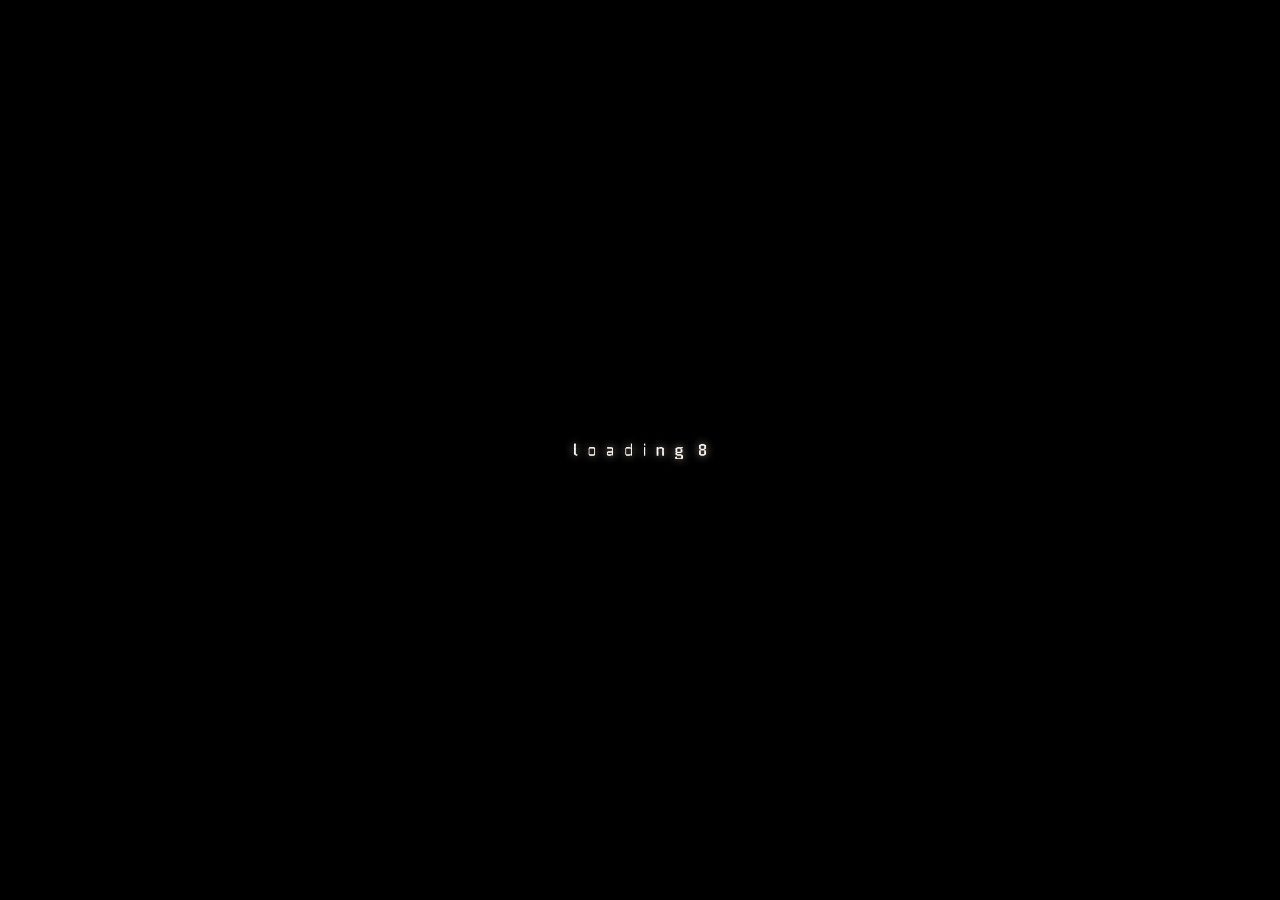
==== index.html @ 4268b85b "Disable screen postprocessing by default in Safari" ====
<!DOCTYPE html>
<html lang="ru">
<head>
<meta charset="UTF-8">
<meta name="viewport" content="width=device-width, initial-scale=1.0">
<title>untorra</title>
<link rel="icon" type="image/png" sizes="16x16" href="assets/favicon-16.png">
<link rel="icon" type="image/png" sizes="32x32" href="assets/favicon-32.png">
<link rel="icon" type="image/png" sizes="64x64" href="assets/favicon-64.png">
<link rel="stylesheet" href="style.css?v=76">
<link rel="stylesheet" href="editor.css?v=12">
</head>
<body>
<svg width="0" height="0" aria-hidden="true" style="position:absolute;pointer-events:none">
  <defs><filter id="nav-marker-sharp" color-interpolation-filters="sRGB"><feComponentTransfer><feFuncA type="discrete" tableValues="0 1"/></feComponentTransfer></filter></defs>
</svg>
<div id="game">
  <div id="stage">
    <div id="scene-wrap">
      <img id="img-a" class="scene-img" alt="">
      <img id="img-b" class="scene-img" alt="">
    </div>
    <div id="vignette"></div>
    <div id="grain"></div>
    <div id="tablo-layer"></div>
    <div id="collider-layer"></div>
    <div id="hotspot-layer"></div>
    <div id="nav-markers"></div>

    <div id="minimap" class="hidden">
      <img id="minimap-title" src="assets/menu-text/map.png?v=1" alt="map">
      <div id="minimap-view">
        <div id="minimap-bg"><img id="minimap-rust" src="assets/minimap/rust.png?v=1" alt=""></div>
        <svg id="minimap-edges" viewBox="0 0 640 480" preserveAspectRatio="none"></svg>
        <div id="minimap-graph"></div>
      </div>
      <canvas id="minimap-raster" width="560" height="420"></canvas>
    </div>

    <div id="tutorial-hint" data-step="map" aria-live="polite" aria-atomic="true" aria-hidden="true">
      <div class="tutorial-pill"></div><p><img class="tutorial-copy" src="assets/tutorial/map-text.png?v=1" alt="press M to open the map"></p>
    </div>

    <div id="fade-overlay"></div>

    <div id="loading-indicator"><div class="loading-row"><img class="menu-img" src="assets/menu-text/loading-word.png?v=1" alt="loading"><span class="loading-percent-slot" id="loading-percent-slot"></span></div></div>

    <div id="title-screen">
      <div class="menu-title"><img class="title-logo" src="assets/menu-text/title-untorra.png?v=8" alt="untorra"></div>
      <nav class="menu-list">
        <button id="menu-continue" class="menu-item"><img class="menu-img" src="assets/menu-text/item-continue-inactive.png?v=2" alt="continue"></button>
        <button id="menu-newgame" class="menu-item active"><img class="menu-img" src="assets/menu-text/item-newgame.png?v=2" alt="new game"></button>
        <button id="menu-credits" class="menu-item active"><img class="menu-img" src="assets/menu-text/item-credits.png?v=2" alt="credits"></button>
        <button id="menu-store" class="menu-item active"><img class="menu-img" src="assets/menu-text/item-physical-ost.png?v=1" alt="physical OST"></button>
      </nav>
    </div>

    <div id="credits-screen" class="hidden">
      <button id="credits-back" class="menu-item active menu-title"><img class="menu-img" src="assets/menu-text/item-back.png?v=2" alt="< back"></button>
      <div class="menu-list credits-body">
        <div class="credits-line credits-name-line"><a class="credits-link" id="credits-link-swan" href="https://matt-swan.art" target="_blank" rel="noopener noreferrer"><img class="menu-img" id="credits-img-swan" src="assets/menu-text/credits-matthew-swan.png?v=1" alt="matthew swan"></a><img class="menu-img" src="assets/menu-text/credits-comma-2026.png?v=1" alt=", 2026"></div>
        <div class="credits-line"><img class="menu-img" src="assets/menu-text/credits-special-thanks-to.png?v=1" alt="special thanks to"><a class="credits-link" id="credits-link-riley" href="https://www.instagram.com/withclosedeyes.png?igsi=em05aWdpNzhlYTFz" target="_blank" rel="noopener noreferrer"><img class="menu-img" id="credits-img-riley" src="assets/menu-text/credits-riley-w.png?v=1" alt="Riley W"></a></div>
        <div class="credits-line"><img class="menu-img" src="assets/menu-text/credits-line3.png?v=1" alt="from Empyrean for the"></div>
        <div class="credits-line"><img class="menu-img" src="assets/menu-text/credits-line4.png?v=1" alt="incredible physical artwork"></div>
      </div>
    </div>
  </div>
</div>
<script src="game.js?v=113"></script>
<script src="editor.js?v=20"></script>
<script src="game-dither.js?v=38"></script>
</body>
</html>
---- style.css ----
* { margin: 0; padding: 0; box-sizing: border-box; }

html, body {
  width: 100%;
  height: 100%;
  background: #0a0806;
  overflow: hidden;
  font-family: Georgia, 'Times New Roman', serif;
  color: #e8dfc8;
}

#game {
  position: relative;
  width: 100vw;
  height: 100vh;
  background: #000;
}

/* Fixed 4:3 stage, centered, letterboxed (black bars) on any other viewport
   ratio. width/height each pick whichever of "the other axis at 4:3" or
   "the full viewport on this axis" is smaller — the standard min()-based
   contain-to-aspect-ratio technique, no flex/aspect-ratio auto-resolution
   quirks to worry about. */
#stage {
  position: absolute;
  top: 50%;
  left: 50%;
  transform: translate(-50%, -50%);
  width: min(100vw, 133.333vh);
  height: min(100vh, 75vw);
  overflow: hidden;
  background: #000;
}

#scene-wrap {
  position: absolute;
  inset: 0;
  overflow: hidden;
}

.scene-img {
  position: absolute;
  inset: 0;
  width: 100%;
  height: 100%;
  object-fit: cover;
  opacity: 0;
  transition: opacity 700ms ease;
  pointer-events: none;
}

.scene-img.active {
  opacity: 1;
  pointer-events: auto;
}

#vignette {
  position: absolute;
  inset: 0;
  pointer-events: none;
  box-shadow: inset 0 0 var(--vignette-blur, 18vw) var(--vignette-spread, 4vw) rgba(0,0,0,var(--vignette-alpha, 0.75));
  z-index: 5;
}

#grain {
  position: absolute;
  inset: 0;
  pointer-events: none;
  background: radial-gradient(ellipse at center, transparent var(--vignette-midstop, 40%), rgba(0,0,0,var(--vignette-grain-alpha, 0.35)) 100%);
  z-index: 6;
}

/* Invisible full-screen click layer sampling each node's collider map by
   pixel — sits above the scene but below individual .hotspot elements
   (z-index 10), so an explicit hotspot (puzzle button, the final-scene
   "continue" arrow) always wins a click over the collider beneath it. */
#collider-layer {
  position: absolute;
  inset: 0;
  z-index: 9;
  /* Empty space: arrow tip is the hotspot. Hover resolves action cursors. */
  cursor: url("assets/cursors/passive-arrow.png") 0 0, default;
}

#fade-overlay {
  position: absolute;
  inset: 0;
  /* above title-screen/credits-screen (100) too — a full-screen fade needs
     to cover the menu as well now that "new game" fades through it, not
     just in-scene node-to-node transitions */
  z-index: 150;
  background: #000;
  opacity: 0;
  pointer-events: none;
  transition: opacity 800ms ease;
}
#fade-overlay.show { opacity: 1; }

/* ---- Minimap (M) ----------------------------------------------------
   Laid out in the mockup's own 640x480 design space: every position and
   size below is a percentage of #stage, which is always exactly 4:3, so
   the whole map scales with the stage and matches the Figma frame 1:1 at
   any viewport size. Sits above the scene and its hotspots but *below*
   #fade-overlay (150), so a fast-travel fade covers the map too. */
#minimap {
  position: absolute;
  inset: 0;
  z-index: 120;
  overflow: hidden;
  background: #000;
  transition: opacity 250ms ease;
  cursor: url("assets/cursors/grab.png") 11 11, pointer;
}
#minimap.hidden { opacity: 0; pointer-events: none; }
#minimap-title {
  position: absolute;
  left: 8.44%;
  top: 5.83%;
  width: 10%;
  z-index: 2;
  image-rendering: pixelated;
  image-rendering: -moz-crisp-edges;
  image-rendering: crisp-edges;
  user-select: none;
  -webkit-user-select: none;
}
/* Everything inside pans and zooms together. It is laid out and hit-tested
   as normal DOM but never painted: #minimap-raster re-draws it at low
   resolution and that canvas is what's on screen. Kept at opacity 0 rather
   than visibility/display so the clicks and the measured content box still
   work off real boxes. */
#minimap-view {
  position: absolute;
  inset: 0;
  transform-origin: 0 0;
  opacity: 0;
}
/* A 560-cell mosaic is enlarged without smoothing, then palette-dithered
   at display resolution. The ordered dots stay fine when the map zooms. */
#minimap-raster {
  position: absolute;
  inset: 0;
  width: 100%;
  height: 100%;
  z-index: 1;
  pointer-events: none;
  image-rendering: pixelated;
  image-rendering: -moz-crisp-edges;
  image-rendering: crisp-edges;
}
#minimap-bg {
  position: absolute;          /* rect is sized in JS, see layoutMinimapBackdrop */
  overflow: hidden;
  opacity: 0.05;
  pointer-events: none;
}
#minimap-rust {
  position: absolute;
  left: -6.40625%;
  top: -7.7083333333%;
  width: 122.03125%;
  height: 108.5416666667%;
  object-fit: cover;
  -webkit-user-drag: none;
  pointer-events: none;
}
#minimap-edges {
  position: absolute;
  inset: 0;
  width: 100%;
  height: 100%;
  pointer-events: none;
}
#minimap-graph { position: absolute; inset: 0; }

/* Rings carry their own blur/texture baked in from the Figma export, so
   they're plain images scaled smoothly — no pixelation, which would
   destroy the soft glow. All three states share one 118px design box;
   the ring drawn inside each differs in size, exactly as in the mockup. */
.minimap-node {
  position: absolute;
  width: 18.44%;              /* 118px of the 640px-wide design frame */
  aspect-ratio: 1;
  transform: translate(-50%, -50%);
  user-select: none;
  -webkit-user-select: none;
}
.minimap-ring {
  position: absolute;
  inset: 0;
  width: 100%;
  z-index: 1;
  pointer-events: none;
  -webkit-user-drag: none;
}
/* The still is clipped to the ring's own irregular interior (mask baked
   from the ring art, slightly dilated so the join hides under the glow)
   instead of a rounded square, which never sat straight in the hole. */
.minimap-hole {
  position: absolute;
  inset: 0;
  -webkit-mask-size: 100% 100%;
  mask-size: 100% 100%;
  -webkit-mask-repeat: no-repeat;
  mask-repeat: no-repeat;
}
.minimap-thumb {
  position: absolute;
  left: 50%;
  top: 50%;
  transform: translate(-50%, -50%);
  aspect-ratio: 4 / 3;
  object-fit: cover;
  -webkit-user-drag: none;
}
.minimap-label {
  position: absolute;
  /* top-anchored, not centred: the one multi-line label would otherwise
     grow upwards into its own ring and sideways over its neighbour */
  transform: translate(-50%, 0);
  pointer-events: none;
  -webkit-user-drag: none;
  user-select: none;
  -webkit-user-select: none;
}

/* Reticles shown while the right button is held — pure overlay, they never
   take the click that the collider underneath is waiting for. */
#nav-markers {
  position: absolute;
  inset: 0;
  z-index: 11;
  pointer-events: none;
  opacity: 0;
  transition: opacity 120ms ease;
}
#nav-markers.show { opacity: 1; }
.nav-marker, .ed-mark > img {
  filter: sepia(1) saturate(4) hue-rotate(345deg) brightness(1.6);
}
.nav-marker[data-direction="front"], .ed-mark > img[data-direction="front"] {
  filter: url("#nav-marker-sharp") sepia(1) saturate(4) hue-rotate(345deg) brightness(1.6);
}
.nav-marker {
  position: absolute;
  width: 5%;                /* 32px of the 640px design frame */
  transform-origin: 50% 50%;
  image-rendering: pixelated;
  image-rendering: -moz-crisp-edges;
  image-rendering: crisp-edges;
  -webkit-user-drag: none;
  user-select: none;
  -webkit-user-select: none;
}

.hotspot {
  position: absolute;
  z-index: 10;
  cursor: pointer;
  display: flex;
  align-items: center;
  justify-content: center;
}

.hotspot-glow {
  width: 3.4em;
  height: 3.4em;
  font-size: 16px;
  border-radius: 50%;
  display: flex;
  align-items: center;
  justify-content: center;
  background: radial-gradient(circle, rgba(232,223,200,0.16) 0%, rgba(232,223,200,0.03) 60%, transparent 75%);
  border: 1px solid rgba(232,223,200,0.28);
  color: rgba(232,223,200,0.75);
  font-size: 1.3em;
  opacity: 0.55;
  transform: scale(0.9);
  transition: opacity 250ms ease, transform 250ms ease, background 250ms ease;
}

.hotspot:hover .hotspot-glow {
  opacity: 1;
  transform: scale(1.08);
  background: radial-gradient(circle, rgba(232,223,200,0.30) 0%, rgba(232,223,200,0.08) 60%, transparent 78%);
  border-color: rgba(232,223,200,0.6);
}

#tablo-layer {
  position: absolute;
  inset: 0;
  pointer-events: none;
  z-index: 8;
}

/* Occludes button glow behind the device strut in front of the cables 3 1
   buttons — mask-size:cover fits the 640x480 mask the same way object-fit:cover
   fits the scene <img> into the same box, so the two stay pixel-aligned. */
#tablo-layer.cables-mask {
  mask-image: url('assets/cables-glow-mask.png');
  mask-size: cover;
  mask-position: center;
  mask-repeat: no-repeat;
  -webkit-mask-image: url('assets/cables-glow-mask.png');
  -webkit-mask-size: cover;
  -webkit-mask-position: center;
  -webkit-mask-repeat: no-repeat;
}

.tablo-glow {
  position: absolute;
  width: 9%;
  height: 12%;
  transform: translate(-50%, -50%);
}
.tablo-glow::before,
.tablo-glow::after {
  content: '';
  position: absolute;
  inset: 0;
  background: url('assets/tablo-glow.png') center/contain no-repeat;
  /* single warm-orange asset, retinted per button via hue-rotate — the tablo's
     own glow never sets --glow-hue, so it falls back to 0deg (unchanged) */
  filter: hue-rotate(var(--glow-hue, 0deg)) saturate(var(--glow-sat, 2.2));
}
.tablo-glow::before {
  /* guarantees the glow reads even on near-black buttons in shadow, where
     color-dodge alone barely moves a base pixel that's already close to 0 */
  mix-blend-mode: screen;
  opacity: 0.55;
}
.tablo-glow::after {
  mix-blend-mode: color-dodge;
}

.play-glow {
  position: absolute;
  width: 10%;
  height: 8%;
  transform: translate(-50%, -50%);
}
.play-glow::before,
.play-glow::after {
  content: '';
  position: absolute;
  inset: 0;
  background: url('assets/tablo-glow-triangle.png?v=2') center/contain no-repeat;
}
.play-glow::before {
  mix-blend-mode: screen;
  opacity: 0.55;
}
.play-glow::after {
  mix-blend-mode: color-dodge;
}

/* terminal buttons (tablo/cables/tower grids) are fully invisible — no ring,
   just the custom cursor over the clickable area */
.hotspot.tablo-btn .hotspot-glow {
  display: none;
}

/* same "invisible until interaction" treatment for a couple of one-off
   explicit hotspots that aren't tablo-btn but still shouldn't show a ring
   in any state — lift_2_1's panel-access hotspot, lift_panel's play button */
.hotspot.no-glow .hotspot-glow {
  display: none;
}

.hotspot.interact .hotspot-glow {
  border-color: rgba(200,90,60,0.5);
  color: rgba(230,170,120,0.9);
}
.hotspot.interact:hover .hotspot-glow {
  background: radial-gradient(circle, rgba(200,90,60,0.30) 0%, rgba(200,90,60,0.08) 60%, transparent 78%);
  border-color: rgba(230,140,90,0.75);
}

#loading-indicator {
  position: absolute;
  inset: 0;
  z-index: 110;
  display: flex;
  align-items: center;
  justify-content: center;
  background: #000;
  pointer-events: none;
}
#loading-indicator.hidden, #loading-indicator[hidden] { display: none; }
.loading-row, .loading-percent-slot { display: flex; align-items: center; }
.loading-row { gap: 16px; }

#title-screen, #credits-screen {
  position: absolute;
  inset: 0;
  z-index: 100;
  /* matches the collider-layer's "always show a custom cursor, never the
     bare OS arrow" rule used during actual gameplay */
  cursor: url("assets/cursors/front.png") 11 0, pointer;
  user-select: none;
  -webkit-user-select: none;
}
#title-screen {
  background: #000 url('assets/menu-bg.png?v=3') center/cover no-repeat;
  /* stays invisible until game.js confirms every menu image (background,
     logo, button labels, cursors) has actually finished loading, then adds
     .assets-ready — avoids the background/logo/buttons popping in one at a
     time as each file happens to finish downloading */
  opacity: 0;
  pointer-events: none;
  transition: opacity 400ms ease;
}
#credits-screen {
  background: #000;
}
#title-screen.assets-ready:not(.hidden) { opacity: 1; pointer-events: auto; }
#title-screen.hidden, #credits-screen.hidden { opacity: 0; pointer-events: none; }

.menu-title {
  position: absolute;
  left: 10%;
  top: 9%;
}

/* Photographic wordmark — rendered smooth (no pixelation), sized
   independently of .menu-img's 24px button-label height. */
.title-logo {
  display: block;
  height: 32px;
  width: auto;
  -webkit-user-drag: none;
  user-select: none;
  -webkit-user-select: none;
}

.menu-list {
  position: absolute;
  left: 10%;
  display: flex;
  flex-direction: column;
  gap: 0;
}
/* "new game" is the middle of the 3 evenly-spaced items, so centering the
   whole block vertically keeps it pinned to the true vertical center of the
   screen regardless of gap/font-size tweaks */
#title-screen .menu-list {
  top: 50%;
  transform: translateY(-50%);
}
#credits-screen .menu-list {
  top: 43%;
}

/* Menu text is pre-rendered at low resolution (assets/menu-text/) and
   scaled back up without smoothing, instead of live browser type — matches
   the chunky pixel-mosaic look used everywhere else in this game. Color
   (active FFF2E9 / inactive 464646) is baked into each PNG, not CSS, since
   it has to survive image-rendering:pixelated. */
.menu-img {
  display: block;
  height: 24px;
  width: auto;
  image-rendering: pixelated;
  image-rendering: -moz-crisp-edges;
  image-rendering: crisp-edges;
  -webkit-user-drag: none;
  user-select: none;
  -webkit-user-select: none;
}

/* Credits body is now several lines of independent word/phrase images (not
   one baked composite) so "matthew swan" and "Riley W" can each be a real
   link with their own hover recolor — every piece is a standard 28px-native
   label, so they all reuse .menu-img rather than needing a dedicated class.
   Each line is a flex row so a link word can sit inline next to plain text
   on the same baseline (both share the same fixed vertical frame from the
   generator, so top-alignment is enough — no manual baseline math needed). */
.credits-line {
  display: flex;
  flex-direction: row;
  align-items: flex-start;
  /* reproduces a real word-space: within one baked image a space character
     gets the generator's letter-spacing added on BOTH sides (once after the
     preceding letter, once after the space itself) plus its own glyph
     advance — confirmed by measuring the real gap between "new"/"game" in
     item-newgame.png (26px native) against font metrics, not guessed. */
  gap: 22px;
}
/* "matthew swan, 2026" — the comma hugs the name with no word-space between
   them, so this line's gap is just the letter-spacing component (no space
   glyph); the margin below reproduces the blank line before the paragraph. */
.credits-name-line {
  gap: 9px;
  margin-bottom: 32px;
}
.credits-link {
  display: block;
  /* overrides the screen-wide front.png cursor (see #title-screen,
     #credits-screen above) — same grab/hand asset already used for
     interactive collider zones elsewhere, matching CURSOR_CSS.grab in
     game.js exactly so there's only one "hand" cursor asset in the game. */
  cursor: url("assets/cursors/grab.png") 11 11, pointer;
}

.menu-item {
  /* explicit on every .menu-item, active or not (e.g. "continue" before a
     game has started) — <button> has its own UA-stylesheet cursor default
     that wins over simple inheritance from the parent, so relying on
     inheriting the screen's front cursor doesn't actually work here.
     Uses the grab/hand cursor (same asset as .credits-link) rather than
     the screen-wide front.png, since these are clickable UI controls, not
     in-scene navigation. */
  cursor: url("assets/cursors/grab.png") 11 11, pointer;
  background: none;
  border: none;
  padding: 0;
  text-align: left;
  transition: filter 250ms ease;
  user-select: none;
  -webkit-user-select: none;
}
.menu-item.active:hover {
  filter: brightness(1.3);
}
#start-btn:hover {
  background: rgba(232,223,200,0.12);
  border-color: #fff;
}

/* Experimental full-game dither: F8 compares with the original rendering. */

#stage.game-dither-enabled { filter: url("#game-dither-filter"); }
#game { isolation: isolate; }
#game-screen-noise-layer, #game > #fade-overlay {
  position: absolute; inset: auto; top: 50%; left: 50%; transform: translate(-50%, -50%);
  width: min(100vw, 133.333vh); height: min(100vh, 75vw); pointer-events: none;
}
#game > #fade-overlay { z-index: 300; }
#game-screen-noise-layer { z-index: 190; overflow: hidden; mix-blend-mode: soft-light; }
#game-screen-noise-layer[hidden] { display: none; }
.game-screen-noise-texture {
  position: absolute; inset: -64px;
  background: url('assets/effects/grain.svg') repeat;
  will-change: transform; animation: game-screen-grain .1333333333s steps(1, end) infinite;
}
@keyframes game-screen-grain {
  0% { transform: translate3d(0,0,0); }
  12.5% { transform: translate3d(-31px,17px,0); }
  25% { transform: translate3d(23px,-43px,0); }
  37.5% { transform: translate3d(-47px,-29px,0); }
  50% { transform: translate3d(13px,37px,0); }
  62.5% { transform: translate3d(41px,-11px,0); }
  75% { transform: translate3d(-19px,53px,0); }
  87.5% { transform: translate3d(53px,29px,0); }
}
#game-crt-scanlines {
  position: absolute; top: 50%; left: 50%; transform: translate(-50%, -50%);
  width: min(100vw, 133.333vh); height: min(100vh, 75vw);
  z-index: 200; pointer-events: none;
  background: repeating-linear-gradient(to bottom,
    transparent 0px, transparent 2px,
    rgba(0,0,0,.5) 2.5px, rgba(0,0,0,.9) 3px,
    rgba(0,0,0,.5) 3.5px, transparent 4px);
}
#game-crt-scanlines[hidden] { display: none; }
#game-dither-toast {
  position: fixed; left: 50%; bottom: 12px; transform: translateX(-50%);
  z-index: 1000; pointer-events: none; opacity: 0;
  padding: 6px 10px; color: #fff2e9; background: #15100de8;
  font: 12px/1.4 ui-monospace, Menlo, monospace;
  transition: opacity 150ms ease;
}
#game-dither-toast.show { opacity: 1; }


/* Test controls stay outside the filtered stage so the slider remains clear. */
#game-dither-controls {
  position: fixed; right: 12px; bottom: 12px; z-index: 450;
  width: min(300px, calc(100vw - 24px)); max-height: calc(100vh - 24px); overflow-y: auto; padding: 12px;
  color: #e6e6ea; background: #16161af5; border: 1px solid #3a3a42;
  font: 12px/1.5 ui-monospace, Menlo, monospace;
}
#game-dither-controls[hidden] { display: none; }
.dither-controls-heading { display: flex; align-items: center; justify-content: space-between; margin-bottom: 8px; }
.dither-controls-heading h2 { font: inherit; font-weight: 600; letter-spacing: .08em; text-transform: uppercase; }
#game-dither-close { border: 0; background: none; color: #e6e6ea; font: inherit; font-size: 20px; line-height: 1; cursor: pointer; padding: 0 3px; }
#game-dither-controls .dither-enabled { display: flex; align-items: center; gap: 6px; margin-bottom: 8px; }
#game-dither-controls input { accent-color: #c77842; }
.dither-mix-row { display: flex; align-items: center; gap: 8px; margin: 4px 0 10px; }
#game-dither-controls input[type="range"] { flex: 1; min-width: 0; cursor: ew-resize; }
#game-dither-controls input[type="number"] { width: 52px; padding: 3px; font: inherit; color: #e6e6ea; background: #0e0e11; border: 1px solid #3a3a42; }
#game-dither-controls input:disabled { opacity: .4; cursor: default; }
#game-dither-controls p { color: #9a9aa6; font-size: 10px; }

.vignette-controls { border-top: 1px solid #3a3a42; padding-top: 10px; margin-top: 12px; }
.vignette-controls h3 { font: inherit; }
#game-dither-controls #vignette-screen-name { margin: 4px 0 10px; overflow-wrap: anywhere; }
.vignette-actions { display: flex; gap: 6px; }
.vignette-actions button { padding: 4px 6px; border: 1px solid #3a3a42; background: #24242b; color: #e6e6ea; font: inherit; font-size: 10px; cursor: pointer; }
.vignette-actions button:disabled { opacity: .4; cursor: default; }

/* Figma 40:59 / 40:71, in the stage's 640 x 480 design coordinates. */
#tutorial-hint { position: absolute; inset: 0; z-index: 90; pointer-events: none; opacity: 0; visibility: hidden; transition: opacity 200ms ease, visibility 200ms; }
#tutorial-hint.show { opacity: 1; visibility: visible; }
.tutorial-pill { position: absolute; left: 23.171875%; top: 75.895833%; width: 53.65625%; height: 13%; background: url('assets/tutorial/map-backplate.svg') center / contain no-repeat; }
#tutorial-hint p { position: absolute; left: 28.125%; top: 80.208333%; }
#tutorial-hint .tutorial-copy {
  display: block; width: auto; height: calc(var(--tutorial-unit, 1px) * 19.796);
  image-rendering: pixelated;
  image-rendering: -moz-crisp-edges;
  image-rendering: crisp-edges;
}
#tutorial-hint[data-step="directions"] .tutorial-pill { left: 20.359375%; width: 61%; background-image: url('assets/tutorial/directions-backplate.svg'); }
#tutorial-hint[data-step="directions"] p { left: 24.21875%; }
body.editing #tutorial-hint { opacity: 0; visibility: hidden; }
---- editor.css ----
/* Authoring tools only (see editor.js). None of this ships with the game:
   nothing here is rendered until Shift+C or Shift+N adds .editing. */

#editor-layer {
  position: absolute;
  inset: 0;
  z-index: 125;          /* over the scene and its hotspots, under the fade */
  display: none;
  cursor: crosshair;
}
body.editing #editor-layer { display: block; }
body.editing #collider-layer { pointer-events: none; }

.ed-rect {
  position: absolute;
  box-sizing: border-box;
  border: 1px solid var(--c);
  background: color-mix(in srgb, var(--c) 22%, transparent);
  cursor: move;
}
.ed-rect.on {
  border-width: 2px;
  background: color-mix(in srgb, var(--c) 38%, transparent);
  box-shadow: 0 0 0 1px #000, 0 0 12px color-mix(in srgb, var(--c) 60%, transparent);
}
.ed-rect > span {
  position: absolute;
  left: 0;
  top: -16px;
  padding: 0 3px;
  font: 11px/15px ui-monospace, Menlo, monospace;
  color: #fff;
  background: var(--c);
  white-space: nowrap;
  pointer-events: none;
}
/* Resize grips — eight of them, so a box can be pulled from any side, but
   only on the selected box; on all of them at once the screen is unreadable. */
.ed-rect > i.h { display: none; }
.ed-rect.on > i.h {
  display: block;
  position: absolute;
  width: 9px;
  height: 9px;
  background: var(--c);
  border: 1px solid #000;
}
.ed-rect > i.nw { left: -5px;  top: -5px;    cursor: nwse-resize; }
.ed-rect > i.n  { left: 50%;   top: -5px;    margin-left: -5px; cursor: ns-resize; }
.ed-rect > i.ne { right: -5px; top: -5px;    cursor: nesw-resize; }
.ed-rect > i.e  { right: -5px; top: 50%;     margin-top: -5px; cursor: ew-resize; }
.ed-rect > i.se { right: -5px; bottom: -5px; cursor: nwse-resize; }
.ed-rect > i.s  { left: 50%;   bottom: -5px; margin-left: -5px; cursor: ns-resize; }
.ed-rect > i.sw { left: -5px;  bottom: -5px; cursor: nesw-resize; }
.ed-rect > i.w  { left: -5px;  top: 50%;     margin-top: -5px; cursor: ew-resize; }

/* Shown only while a drag is latched onto something, so they read as
   "this is what you just lined up with" rather than permanent rulers. */
.ed-guide {
  position: absolute;
  background: #fff;
  opacity: .8;
  pointer-events: none;
}
.ed-guide.x { top: 0; bottom: 0; width: 1px; }
.ed-guide.y { left: 0; right: 0; height: 1px; }

.ed-mark {
  position: absolute;
  width: 5%;                      /* same 32px box the game draws */
  aspect-ratio: 1;
  transform: translate(-50%, -50%);
  cursor: move;
}
.ed-mark img {
  width: 100%;
  image-rendering: pixelated;
  pointer-events: none;
}
.ed-mark.on { outline: 1px dashed #fff; }
.ed-mark > span {
  position: absolute;
  left: 50%;
  top: 100%;
  transform: translateX(-50%);
  font: 11px/15px ui-monospace, Menlo, monospace;
  color: #fff;
  background: #000a;
  padding: 0 3px;
  white-space: nowrap;
  pointer-events: none;
}

#editor-panel {
  position: fixed;
  right: 12px;
  top: 12px;
  width: 290px;
  max-height: calc(100vh - 24px);
  overflow: auto;
  z-index: 400;
  display: none;
  padding: 10px;
  background: #16161a;
  border: 1px solid #3a3a42;
  color: #e6e6ea;
  font: 12px/1.45 ui-monospace, Menlo, monospace;
}
body.editing #editor-panel { display: block; }
#editor-panel h2 { margin: 0; font-size: 13px; letter-spacing: .08em; text-transform: uppercase; cursor: pointer; }
#editor-panel h2 + * { margin-top: 8px; }
#editor-panel.folded > *:not(h2) { display: none; }
#editor-panel.folded { width: auto; }
#editor-panel label { display: block; margin-bottom: 8px; color: #9a9aa6; }
#editor-panel select { width: 100%; margin-top: 3px; padding: 3px; background: #0e0e11; color: #e6e6ea; border: 1px solid #3a3a42; font: inherit; }

.ed-list { max-height: 40vh; overflow: auto; margin-bottom: 8px; border: 1px solid #2a2a31; }
.ed-item { display: flex; align-items: center; gap: 6px; padding: 3px 5px; cursor: pointer; }
.ed-item:hover { background: #22222a; }
.ed-item.on { background: #2f3550; }
.ed-item i { width: 10px; height: 10px; flex: none; }
.ed-item b { flex: none; width: 14px; color: #9a9aa6; font-weight: normal; }
.ed-item span { flex: 1; overflow: hidden; text-overflow: ellipsis; white-space: nowrap; }
.ed-item em { flex: none; color: #7a7a86; font-style: normal; }
.ed-item em.warn { color: #e07070; }   /* an action with no box is unreachable */

.ed-coords { display: flex; gap: 5px; margin-bottom: 6px; }
.ed-coords label { flex: 1; display: flex; align-items: center; gap: 3px; margin: 0; color: #9a9aa6; }
.ed-coords input { width: 100%; min-width: 0; padding: 3px; background: #0e0e11; color: #e6e6ea; border: 1px solid #3a3a42; font: inherit; }
.ed-coords input:disabled { opacity: .4; }
/* the number spinners eat the width these fields do not have */
.ed-coords input::-webkit-outer-spin-button,
.ed-coords input::-webkit-inner-spin-button { -webkit-appearance: none; margin: 0; }

.ed-row { display: flex; gap: 5px; margin-bottom: 6px; }
/* making a transition the game does not have yet */
.ed-new { margin-bottom: 6px; padding-top: 6px; border-top: 1px solid #2a2a31; }
.ed-new select { width: 100%; margin-bottom: 5px; padding: 3px; background: #0e0e11; color: #e6e6ea; border: 1px solid #3a3a42; font: inherit; }
.ed-new .ed-row { margin-bottom: 0; }
.ed-empty { padding: 6px; color: #8a8a96; }
/* not in the game's data until the export is baked in: * added here,
   ~ an existing transition whose target or direction was changed */
.ed-item.new b::after { content: '*'; color: #d8a93f; }
.ed-item.edited b::after { content: '~'; color: #d8a93f; }
#editor-panel button:disabled, #editor-panel select:disabled { opacity: .4; cursor: default; }
/* adding and deleting boxes means nothing when a marker is one point */
#editor-panel.nav-mode .ed-boxonly { display: none; }
#editor-panel button { flex: 1; padding: 4px 2px; background: #24242c; color: #e6e6ea; border: 1px solid #3a3a42; font: inherit; cursor: pointer; }
#editor-panel button:hover { background: #30303a; }
#editor-panel button.ed-wide { flex: 1 0 100%; }
.ed-note { margin: 6px 0 0; color: #8a8a96; }

#editor-panel:not(.nav-mode) .ed-navonly { display: none; }

.ed-item.hidden-mark em { color: #e08a3f; }

#editor-panel .ed-markicon { width: 100%; }
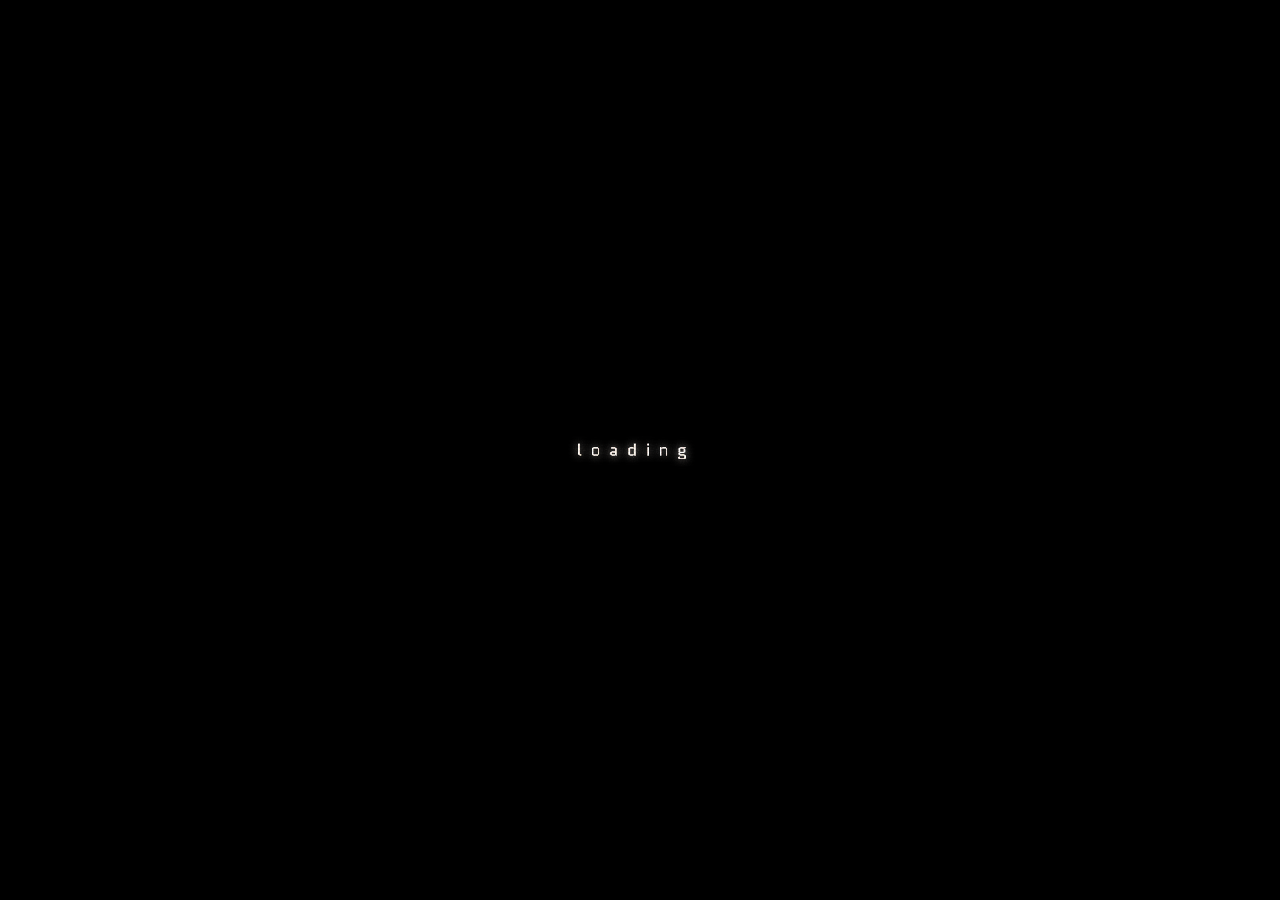
==== commit db805e4d: "Refresh direction markers on scene changes while right mouse button is held" ====
--- a/index.html
+++ b/index.html
@@ -66,7 +66,7 @@
     </div>
   </div>
 </div>
-<script src="game.js?v=113"></script>
+<script src="game.js?v=114"></script>
 <script src="editor.js?v=20"></script>
 <script src="game-dither.js?v=38"></script>
 </body>
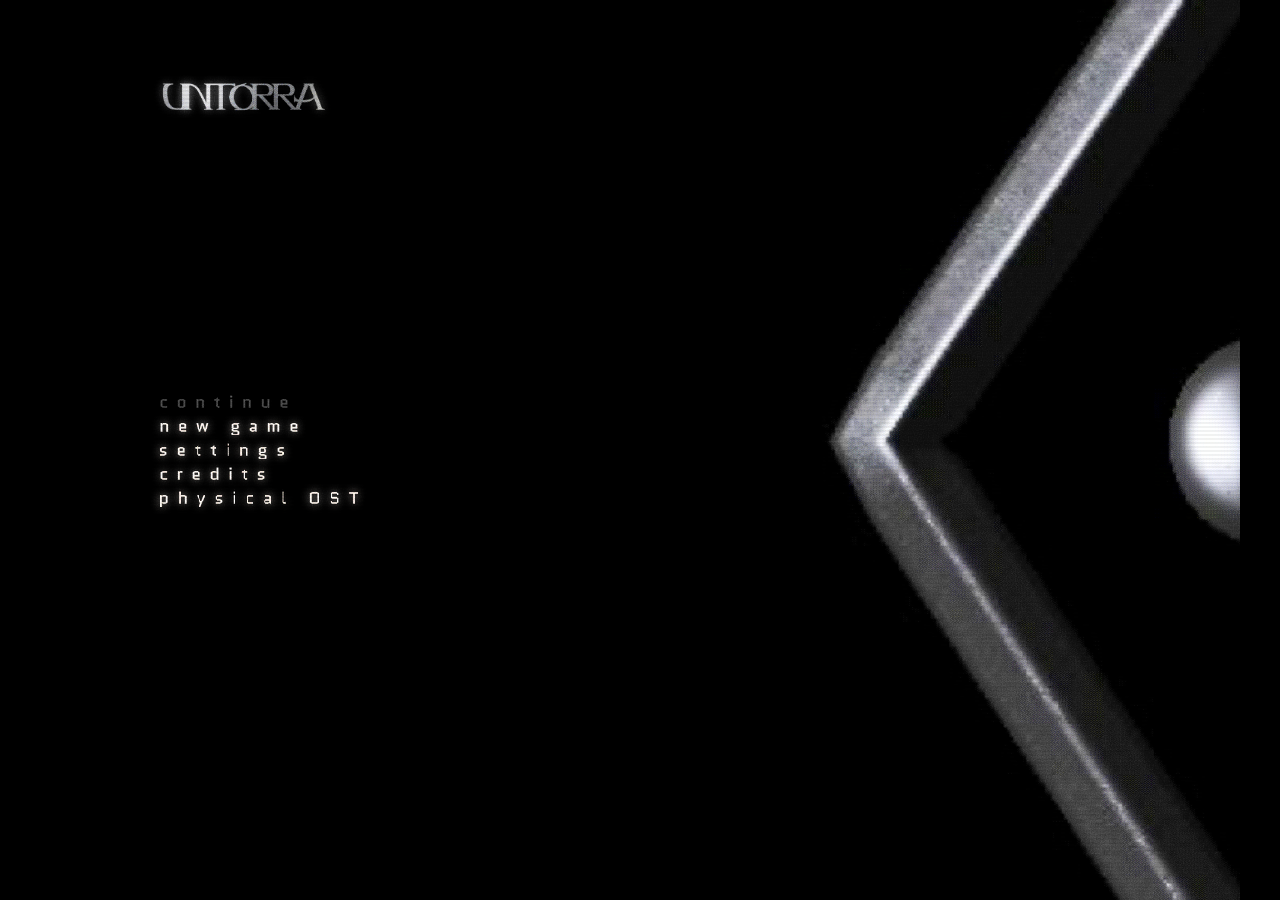
==== commit 62ad828d: "Add Figma-matched settings menu with master volume and postprocessing switch" ====
--- a/index.html
+++ b/index.html
@@ -7,7 +7,7 @@
 <link rel="icon" type="image/png" sizes="16x16" href="assets/favicon-16.png">
 <link rel="icon" type="image/png" sizes="32x32" href="assets/favicon-32.png">
 <link rel="icon" type="image/png" sizes="64x64" href="assets/favicon-64.png">
-<link rel="stylesheet" href="style.css?v=76">
+<link rel="stylesheet" href="style.css?v=77">
 <link rel="stylesheet" href="editor.css?v=12">
 </head>
 <body>
@@ -50,10 +50,21 @@
       <nav class="menu-list">
         <button id="menu-continue" class="menu-item"><img class="menu-img" src="assets/menu-text/item-continue-inactive.png?v=2" alt="continue"></button>
         <button id="menu-newgame" class="menu-item active"><img class="menu-img" src="assets/menu-text/item-newgame.png?v=2" alt="new game"></button>
+        <button id="menu-settings" class="menu-item active"><img class="menu-img" src="assets/menu-text/item-settings.png?v=1" alt="settings"></button>
         <button id="menu-credits" class="menu-item active"><img class="menu-img" src="assets/menu-text/item-credits.png?v=2" alt="credits"></button>
         <button id="menu-store" class="menu-item active"><img class="menu-img" src="assets/menu-text/item-physical-ost.png?v=1" alt="physical OST"></button>
       </nav>
     </div>
+
+    <section id="settings-screen" class="hidden" aria-label="settings" inert>
+      <button id="settings-back" class="menu-item active"><img class="menu-img" src="assets/menu-text/settings-back.png?v=1" alt="< back"></button>
+      <label id="settings-volume-label" for="settings-volume"><img class="menu-img" src="assets/menu-text/settings-volume.png?v=1" alt="volume"></label>
+      <input id="settings-volume" type="range" min="0" max="100" step="1" value="100" aria-labelledby="settings-volume-label">
+      <label id="settings-postprocessing-row" for="settings-postprocessing">
+        <img class="menu-img" src="assets/menu-text/settings-postprocessing.png?v=1" alt="post processing (f8)">
+        <input id="settings-postprocessing" type="checkbox">
+      </label>
+    </section>
 
     <div id="credits-screen" class="hidden">
       <button id="credits-back" class="menu-item active menu-title"><img class="menu-img" src="assets/menu-text/item-back.png?v=2" alt="< back"></button>
@@ -66,8 +77,8 @@
     </div>
   </div>
 </div>
-<script src="game.js?v=114"></script>
+<script src="game.js?v=115"></script>
 <script src="editor.js?v=20"></script>
-<script src="game-dither.js?v=38"></script>
+<script src="game-dither.js?v=39"></script>
 </body>
 </html>
--- a/style.css
+++ b/style.css
@@ -390,7 +390,7 @@
 .loading-row, .loading-percent-slot { display: flex; align-items: center; }
 .loading-row { gap: 16px; }
 
-#title-screen, #credits-screen {
+#title-screen, #credits-screen, #settings-screen {
   position: absolute;
   inset: 0;
   z-index: 100;
@@ -410,11 +410,96 @@
   pointer-events: none;
   transition: opacity 400ms ease;
 }
-#credits-screen {
+#credits-screen, #settings-screen {
   background: #000;
 }
 #title-screen.assets-ready:not(.hidden) { opacity: 1; pointer-events: auto; }
 #title-screen.hidden, #credits-screen.hidden { opacity: 0; pointer-events: none; }
+#settings-screen.hidden { visibility: hidden; pointer-events: none; }
+
+#settings-screen {
+  --settings-unit: 1px;
+  color: #fff2e9;
+}
+#settings-screen .menu-img {
+  height: calc(34 * var(--settings-unit));
+}
+#settings-back {
+  position: absolute;
+  left: 8.4375%;
+  top: 5.8333333333%;
+}
+#settings-volume-label {
+  position: absolute;
+  left: 8.4375%;
+  top: 37.9166666667%;
+}
+#settings-volume {
+  position: absolute;
+  left: 32.03125%;
+  top: 38.3333333333%;
+  width: 59.53125%;
+  height: calc(32 * var(--settings-unit));
+  appearance: none;
+  -webkit-appearance: none;
+  border: 0;
+  border-radius: 0;
+  background: transparent;
+  cursor: url("assets/cursors/grab.png") 11 11, pointer;
+}
+#settings-volume::-webkit-slider-runnable-track {
+  height: calc(2 * var(--settings-unit));
+  background: linear-gradient(to right, #fff2e9 var(--volume-fill, 100%), #756e69 var(--volume-fill, 100%));
+}
+#settings-volume::-webkit-slider-thumb {
+  appearance: none;
+  -webkit-appearance: none;
+  width: calc(4 * var(--settings-unit));
+  height: calc(12 * var(--settings-unit));
+  margin-top: calc(-5 * var(--settings-unit));
+  border: 0;
+  border-radius: 0;
+  background: #fff2e9;
+}
+#settings-volume::-moz-range-track {
+  height: calc(2 * var(--settings-unit));
+  background: #756e69;
+}
+#settings-volume::-moz-range-progress {
+  height: calc(2 * var(--settings-unit));
+  background: #fff2e9;
+}
+#settings-volume::-moz-range-thumb {
+  width: calc(4 * var(--settings-unit));
+  height: calc(12 * var(--settings-unit));
+  border: 0;
+  border-radius: 0;
+  background: #fff2e9;
+}
+#settings-postprocessing-row {
+  position: absolute;
+  left: 8.4375%;
+  top: 53.75%;
+  width: 83.125%;
+  display: flex;
+  align-items: flex-start;
+  justify-content: space-between;
+  cursor: url("assets/cursors/grab.png") 11 11, pointer;
+}
+#settings-postprocessing {
+  appearance: none;
+  -webkit-appearance: none;
+  flex: none;
+  width: calc(22 * var(--settings-unit));
+  height: calc(22 * var(--settings-unit));
+  margin-top: calc(4 * var(--settings-unit));
+  border: calc(2 * var(--settings-unit)) solid #fff2e9;
+  border-radius: 0;
+  background: transparent;
+  cursor: inherit;
+}
+#settings-postprocessing:checked { background: #fff2e9; }
+#settings-screen :focus-visible { outline: calc(1 * var(--settings-unit)) solid #fff2e9; outline-offset: calc(5 * var(--settings-unit)); }
 
 .menu-title {
   position: absolute;
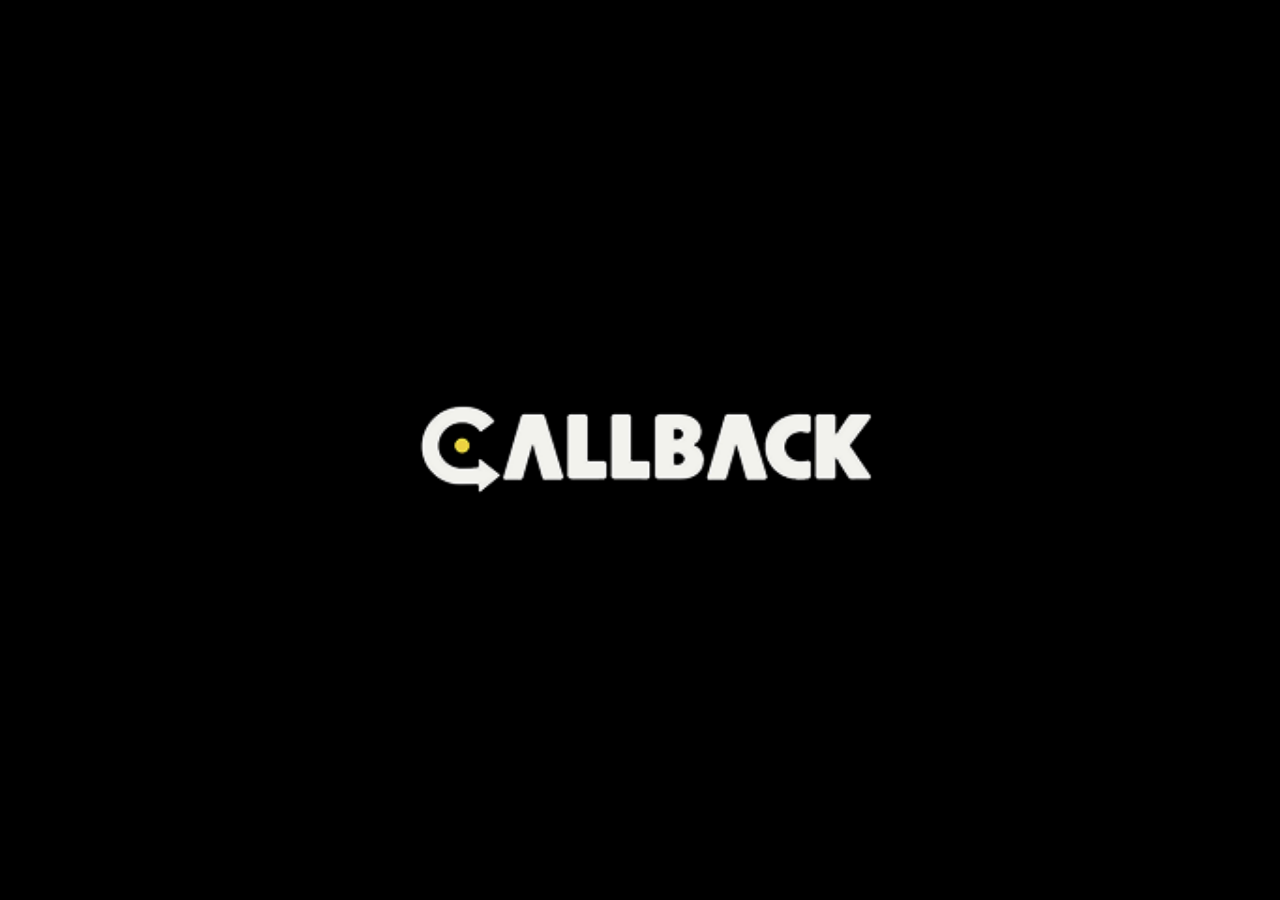
==== commit 18703ab6: "Add publisher and creator startup splash sequence with background preloading" ====
--- a/index.html
+++ b/index.html
@@ -7,7 +7,9 @@
 <link rel="icon" type="image/png" sizes="16x16" href="assets/favicon-16.png">
 <link rel="icon" type="image/png" sizes="32x32" href="assets/favicon-32.png">
 <link rel="icon" type="image/png" sizes="64x64" href="assets/favicon-64.png">
-<link rel="stylesheet" href="style.css?v=77">
+<link rel="preload" as="image" href="assets/startup/publisher.png?v=1" fetchpriority="high">
+<link rel="preload" as="image" href="assets/startup/creator.png?v=1" fetchpriority="high">
+<link rel="stylesheet" href="style.css?v=79">
 <link rel="stylesheet" href="editor.css?v=12">
 </head>
 <body>
@@ -15,7 +17,7 @@
   <defs><filter id="nav-marker-sharp" color-interpolation-filters="sRGB"><feComponentTransfer><feFuncA type="discrete" tableValues="0 1"/></feComponentTransfer></filter></defs>
 </svg>
 <div id="game">
-  <div id="stage">
+  <div id="stage" inert>
     <div id="scene-wrap">
       <img id="img-a" class="scene-img" alt="">
       <img id="img-b" class="scene-img" alt="">
@@ -43,7 +45,7 @@
 
     <div id="fade-overlay"></div>
 
-    <div id="loading-indicator"><div class="loading-row"><img class="menu-img" src="assets/menu-text/loading-word.png?v=1" alt="loading"><span class="loading-percent-slot" id="loading-percent-slot"></span></div></div>
+    <div id="loading-indicator" class="hidden" hidden><div class="loading-row"><img class="menu-img" src="assets/menu-text/loading-word.png?v=1" alt="loading"><span class="loading-percent-slot" id="loading-percent-slot"></span></div></div>
 
     <div id="title-screen">
       <div class="menu-title"><img class="title-logo" src="assets/menu-text/title-untorra.png?v=8" alt="untorra"></div>
@@ -76,8 +78,12 @@
       </div>
     </div>
   </div>
+  <div id="startup-splash">
+    <img class="startup-logo" src="assets/startup/publisher.png?v=1" alt="Callback" decoding="async" fetchpriority="high">
+    <img class="startup-logo" src="assets/startup/creator.png?v=1" alt="Matthew Swan" decoding="async" fetchpriority="high">
+  </div>
 </div>
-<script src="game.js?v=115"></script>
+<script src="game.js?v=117"></script>
 <script src="editor.js?v=20"></script>
 <script src="game-dither.js?v=39"></script>
 </body>
--- a/style.css
+++ b/style.css
@@ -376,6 +376,28 @@
   border-color: rgba(230,140,90,0.75);
 }
 
+#startup-splash {
+  position: absolute;
+  inset: 0;
+  z-index: 400;
+  background: #000;
+}
+#startup-splash[hidden] { display: none; }
+.startup-logo {
+  position: absolute;
+  top: 50%;
+  left: 50%;
+  transform: translate(-50%, -50%);
+  width: min(100vw, 133.333vh);
+  height: min(100vh, 75vw);
+  object-fit: contain;
+  opacity: 0;
+  pointer-events: none;
+  user-select: none;
+  -webkit-user-select: none;
+  -webkit-user-drag: none;
+}
+
 #loading-indicator {
   position: absolute;
   inset: 0;
@@ -421,9 +443,6 @@
   --settings-unit: 1px;
   color: #fff2e9;
 }
-#settings-screen .menu-img {
-  height: calc(34 * var(--settings-unit));
-}
 #settings-back {
   position: absolute;
   left: 8.4375%;
@@ -432,7 +451,8 @@
 #settings-volume-label {
   position: absolute;
   left: 8.4375%;
-  top: 37.9166666667%;
+  top: 41.6666666667%;
+  transform: translateY(-50%);
 }
 #settings-volume {
   position: absolute;
@@ -481,8 +501,9 @@
   left: 8.4375%;
   top: 53.75%;
   width: 83.125%;
+  height: 6.25%;
   display: flex;
-  align-items: flex-start;
+  align-items: center;
   justify-content: space-between;
   cursor: url("assets/cursors/grab.png") 11 11, pointer;
 }
@@ -492,7 +513,6 @@
   flex: none;
   width: calc(22 * var(--settings-unit));
   height: calc(22 * var(--settings-unit));
-  margin-top: calc(4 * var(--settings-unit));
   border: calc(2 * var(--settings-unit)) solid #fff2e9;
   border-radius: 0;
   background: transparent;
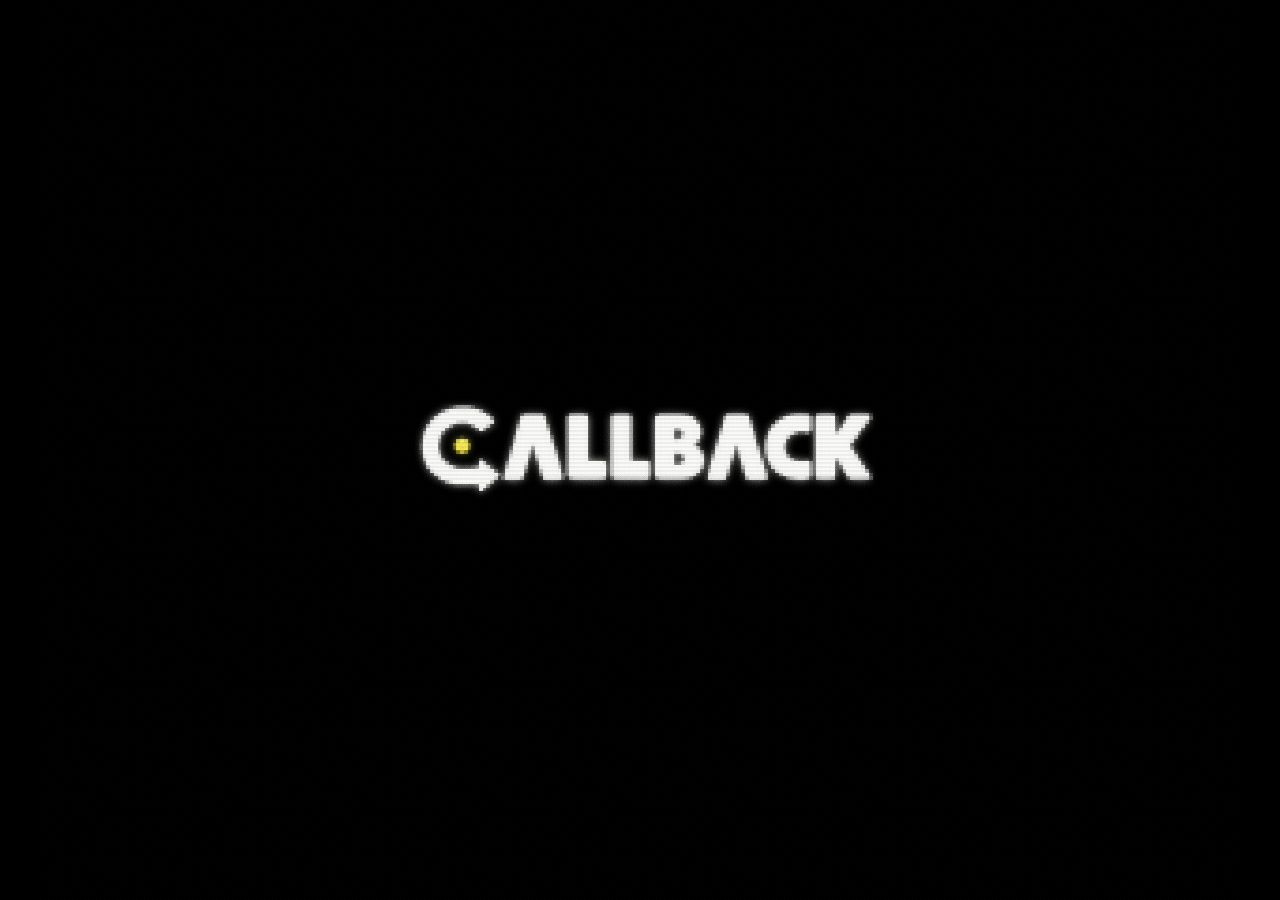
==== commit b5325fb2: "Apply menu postprocessing and pixelation to startup logos with matching final pause" ====
--- a/index.html
+++ b/index.html
@@ -9,7 +9,7 @@
 <link rel="icon" type="image/png" sizes="64x64" href="assets/favicon-64.png">
 <link rel="preload" as="image" href="assets/startup/publisher.png?v=1" fetchpriority="high">
 <link rel="preload" as="image" href="assets/startup/creator.png?v=1" fetchpriority="high">
-<link rel="stylesheet" href="style.css?v=79">
+<link rel="stylesheet" href="style.css?v=80">
 <link rel="stylesheet" href="editor.css?v=12">
 </head>
 <body>
@@ -45,6 +45,17 @@
 
     <div id="fade-overlay"></div>
 
+    <div id="startup-splash">
+      <div id="startup-publisher" class="startup-logo">
+        <img src="assets/startup/publisher.png?v=1" alt="Callback" decoding="async" fetchpriority="high">
+        <canvas width="320" height="240" role="img" aria-label="Callback" hidden></canvas>
+      </div>
+      <div id="startup-creator" class="startup-logo">
+        <img src="assets/startup/creator.png?v=1" alt="Matthew Swan" decoding="async" fetchpriority="high">
+        <canvas width="320" height="240" role="img" aria-label="Matthew Swan" hidden></canvas>
+      </div>
+    </div>
+
     <div id="loading-indicator" class="hidden" hidden><div class="loading-row"><img class="menu-img" src="assets/menu-text/loading-word.png?v=1" alt="loading"><span class="loading-percent-slot" id="loading-percent-slot"></span></div></div>
 
     <div id="title-screen">
@@ -78,12 +89,8 @@
       </div>
     </div>
   </div>
-  <div id="startup-splash">
-    <img class="startup-logo" src="assets/startup/publisher.png?v=1" alt="Callback" decoding="async" fetchpriority="high">
-    <img class="startup-logo" src="assets/startup/creator.png?v=1" alt="Matthew Swan" decoding="async" fetchpriority="high">
-  </div>
 </div>
-<script src="game.js?v=117"></script>
+<script src="game.js?v=118"></script>
 <script src="editor.js?v=20"></script>
 <script src="game-dither.js?v=39"></script>
 </body>
--- a/style.css
+++ b/style.css
@@ -379,24 +379,29 @@
 #startup-splash {
   position: absolute;
   inset: 0;
-  z-index: 400;
+  z-index: 130;
   background: #000;
 }
 #startup-splash[hidden] { display: none; }
 .startup-logo {
   position: absolute;
-  top: 50%;
-  left: 50%;
-  transform: translate(-50%, -50%);
-  width: min(100vw, 133.333vh);
-  height: min(100vh, 75vw);
+  inset: 0;
+  opacity: 0;
+  image-rendering: pixelated;
+  image-rendering: -moz-crisp-edges;
+  image-rendering: crisp-edges;
+  pointer-events: none;
+  user-select: none;
+  -webkit-user-select: none;
+  -webkit-user-drag: none;
+}
+.startup-logo > img, .startup-logo > canvas {
+  display: block;
+  width: 100%;
+  height: 100%;
   object-fit: contain;
-  opacity: 0;
-  pointer-events: none;
-  user-select: none;
-  -webkit-user-select: none;
-  -webkit-user-drag: none;
-}
+}
+.startup-logo > [hidden] { display: none; }
 
 #loading-indicator {
   position: absolute;
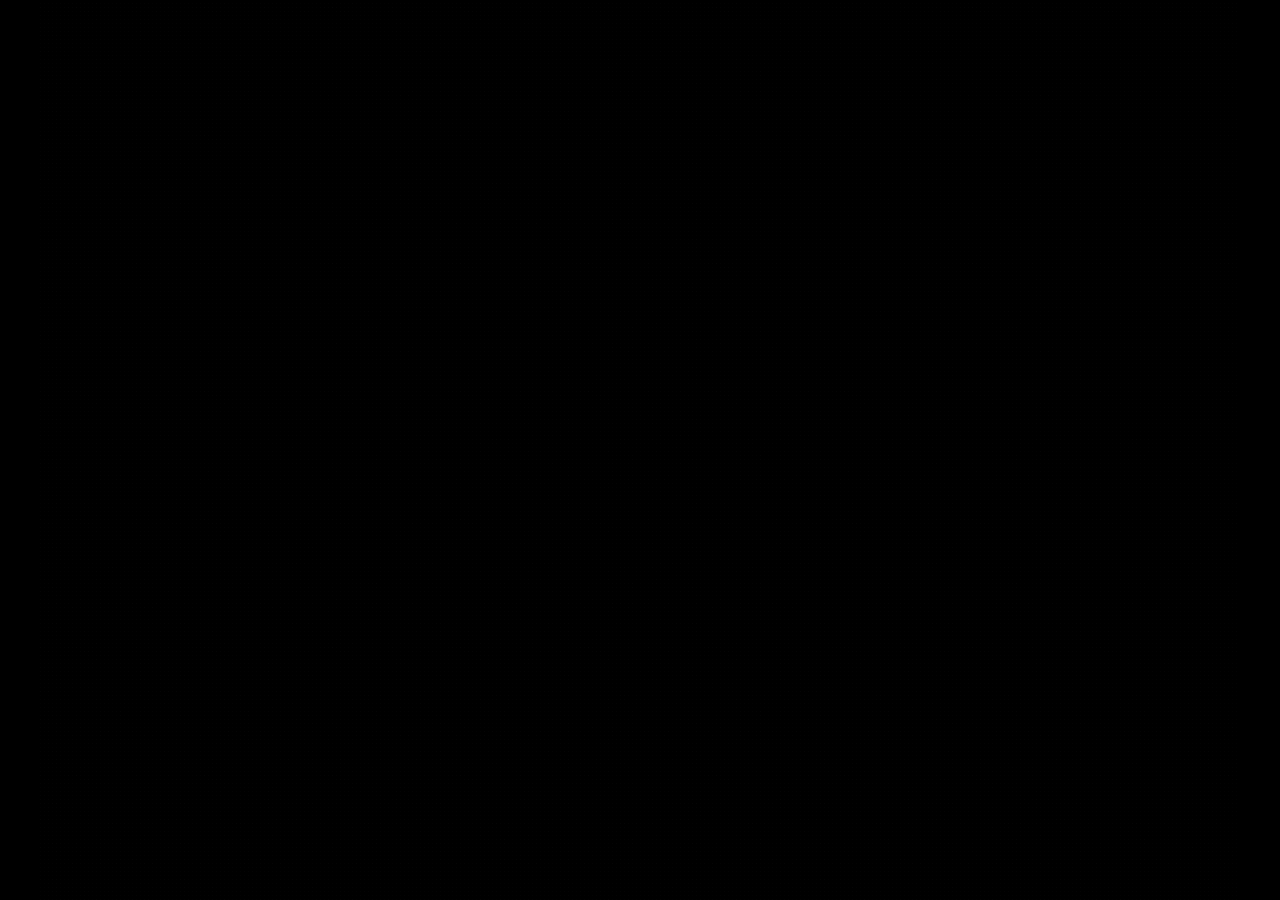
==== commit 1b59399e: "Apply editor export 8: correct closed gate direction to second door" ====
--- a/index.html
+++ b/index.html
@@ -90,7 +90,7 @@
     </div>
   </div>
 </div>
-<script src="game.js?v=118"></script>
+<script src="game.js?v=119"></script>
 <script src="editor.js?v=20"></script>
 <script src="game-dither.js?v=39"></script>
 </body>
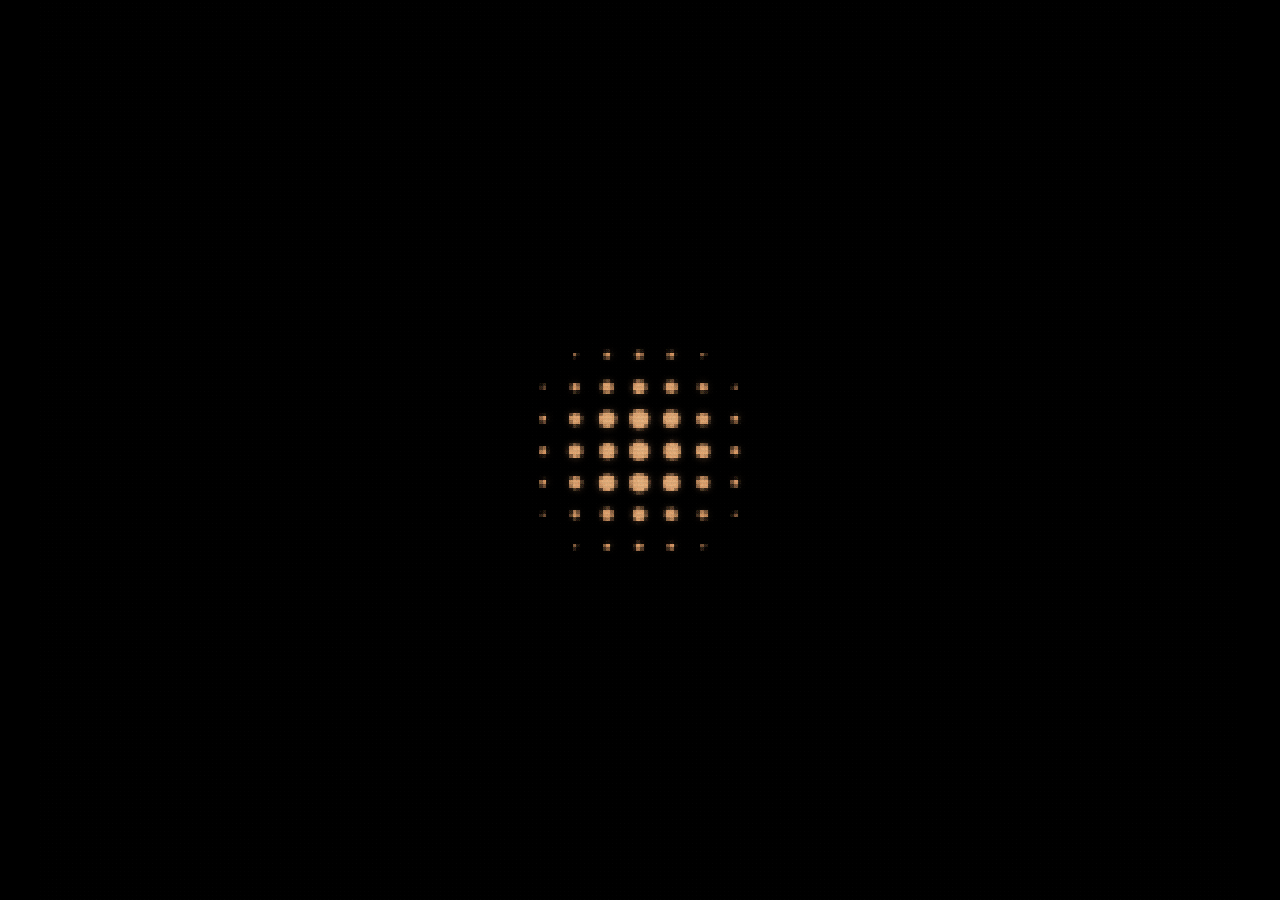
==== commit 97d74424: "Unify menu navigation, pause and new game transitions through equal black fades" ====
--- a/index.html
+++ b/index.html
@@ -9,7 +9,7 @@
 <link rel="icon" type="image/png" sizes="64x64" href="assets/favicon-64.png">
 <link rel="preload" as="image" href="assets/startup/publisher.png?v=1" fetchpriority="high">
 <link rel="preload" as="image" href="assets/startup/creator.png?v=1" fetchpriority="high">
-<link rel="stylesheet" href="style.css?v=80">
+<link rel="stylesheet" href="style.css?v=81">
 <link rel="stylesheet" href="editor.css?v=12">
 </head>
 <body>
@@ -79,7 +79,7 @@
       </label>
     </section>
 
-    <div id="credits-screen" class="hidden">
+    <div id="credits-screen" class="hidden" inert>
       <button id="credits-back" class="menu-item active menu-title"><img class="menu-img" src="assets/menu-text/item-back.png?v=2" alt="< back"></button>
       <div class="menu-list credits-body">
         <div class="credits-line credits-name-line"><a class="credits-link" id="credits-link-swan" href="https://matt-swan.art" target="_blank" rel="noopener noreferrer"><img class="menu-img" id="credits-img-swan" src="assets/menu-text/credits-matthew-swan.png?v=1" alt="matthew swan"></a><img class="menu-img" src="assets/menu-text/credits-comma-2026.png?v=1" alt=", 2026"></div>
@@ -89,8 +89,9 @@
       </div>
     </div>
   </div>
+  <div id="menu-fade-overlay" aria-hidden="true"></div>
 </div>
-<script src="game.js?v=119"></script>
+<script src="game.js?v=120"></script>
 <script src="editor.js?v=20"></script>
 <script src="game-dither.js?v=39"></script>
 </body>
--- a/style.css
+++ b/style.css
@@ -375,6 +375,16 @@
   background: radial-gradient(circle, rgba(200,90,60,0.30) 0%, rgba(200,90,60,0.08) 60%, transparent 78%);
   border-color: rgba(230,140,90,0.75);
 }
+
+#menu-fade-overlay {
+  position: absolute;
+  inset: 0;
+  z-index: 310;
+  background: #000;
+  opacity: 0;
+  pointer-events: none;
+}
+#stage.menu-transitioning #title-screen { transition: none; }
 
 #startup-splash {
   position: absolute;
